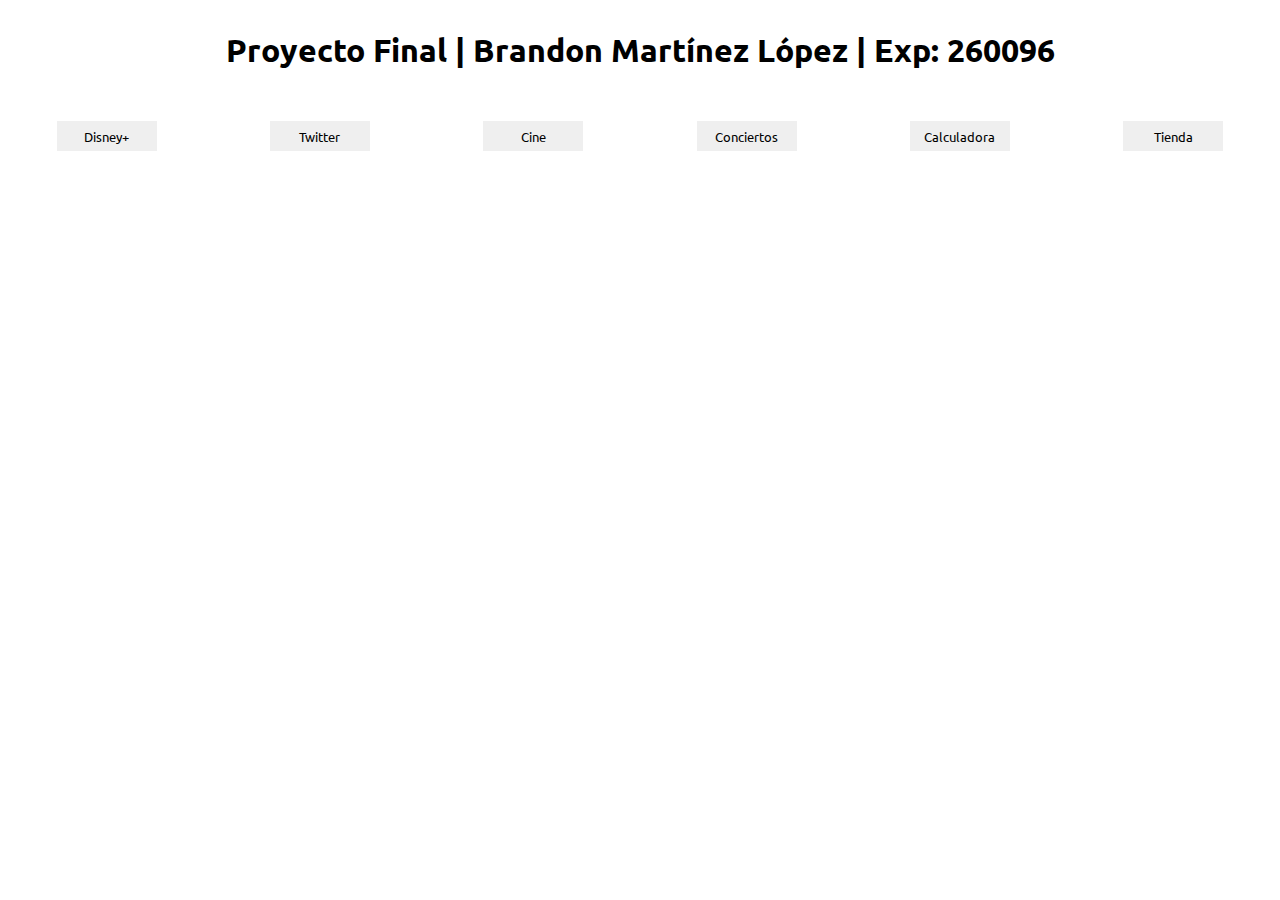
==== index.html @ 3e2f2abb "Add files via upload" ====
<!DOCTYPE html>
<html lang="en">
<head>
    <meta charset="UTF-8">
    <meta http-equiv="X-UA-Compatible" content="IE=edge">
    <meta name="viewport" content="width=device-width, initial-scale=1.0">
    <title>Proyecto Final</title>
    <link href="https://fonts.googleapis.com/css2?family=Ubuntu:wght@300;400;500;700&display=swap" rel="stylesheet">
</head>
<body>
    <h1>Proyecto Final | Brandon Martínez López | Exp: 260096</h1>
    <div>
        <button onclick="location.href='15/index.html'">Disney+</button>
        <button onclick="location.href='twitter/index.html'">Twitter</button>
        <button onclick="location.href='Flexbox(Cine)/index.html'">Cine</button>
        <button onclick="location.href='Conciertos/index.html'">Conciertos</button>
        <button onclick="location.href='DOM/index.html'">Calculadora</button>
        <button onclick="location.href='Tienda/index.html'">Tienda</button>
    </div>
</body>

<style>
    *{
        margin: 0;
        padding: 0;
        font-family: 'Ubuntu', sans-serif;
    }
    h1{
        text-align: center;
        margin-top: 30px;
    }
    div{
        position: relative;
        float: left;
        width: 100%;
        height: 100px;
        display: flex;
        justify-content: space-around;
    }
    button{
        width: 100px;
        height: 30px;
        margin-top: 50px;
        border: none;
        cursor: pointer;
    }
</style>
</html>
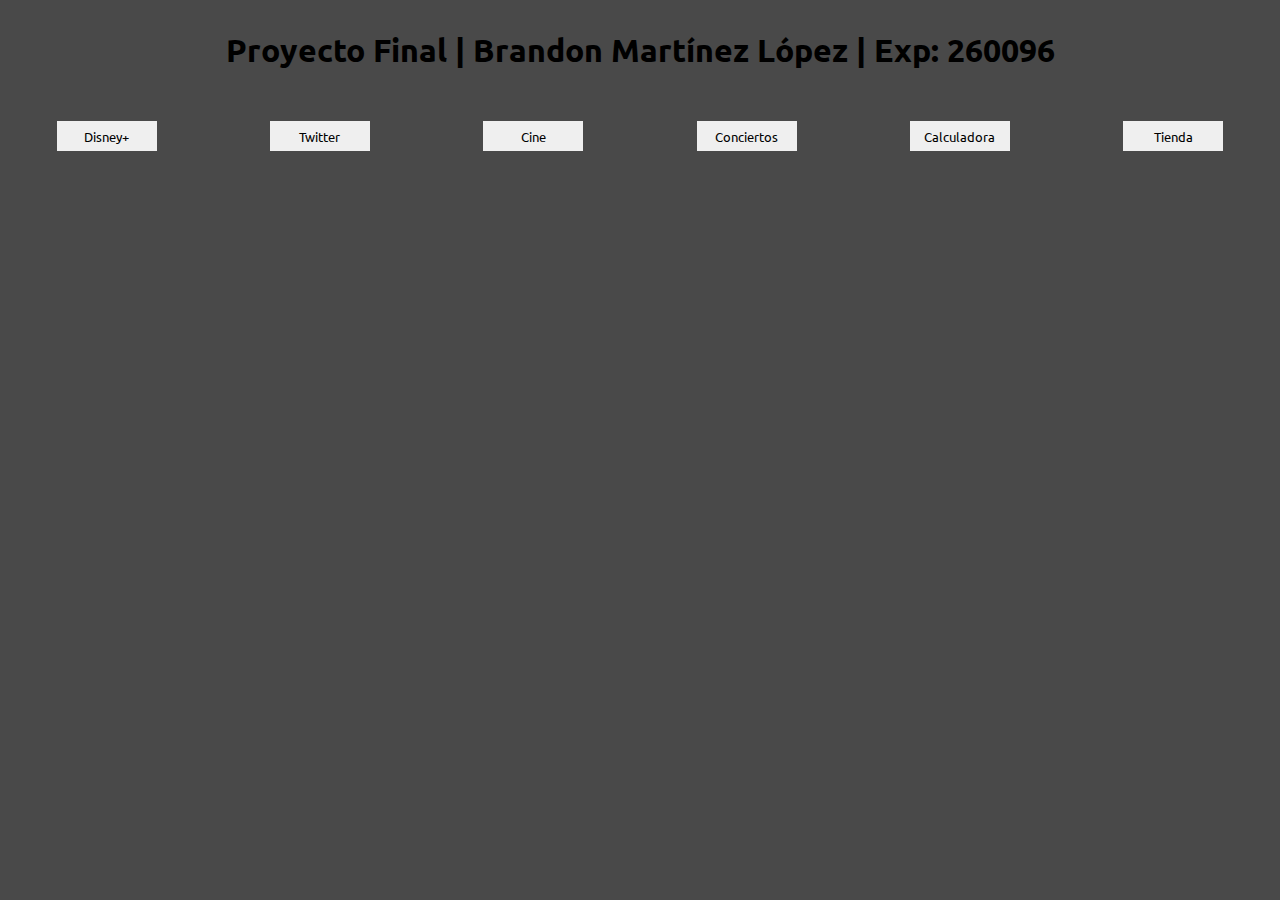
==== commit 4b662334: "Update index.html" ====
--- a/index.html
+++ b/index.html
@@ -25,6 +25,9 @@
         padding: 0;
         font-family: 'Ubuntu', sans-serif;
     }
+    html{
+        background-color: rgb(73, 73, 73);
+    }    
     h1{
         text-align: center;
         margin-top: 30px;
@@ -45,4 +48,4 @@
         cursor: pointer;
     }
 </style>
-</html>+</html>
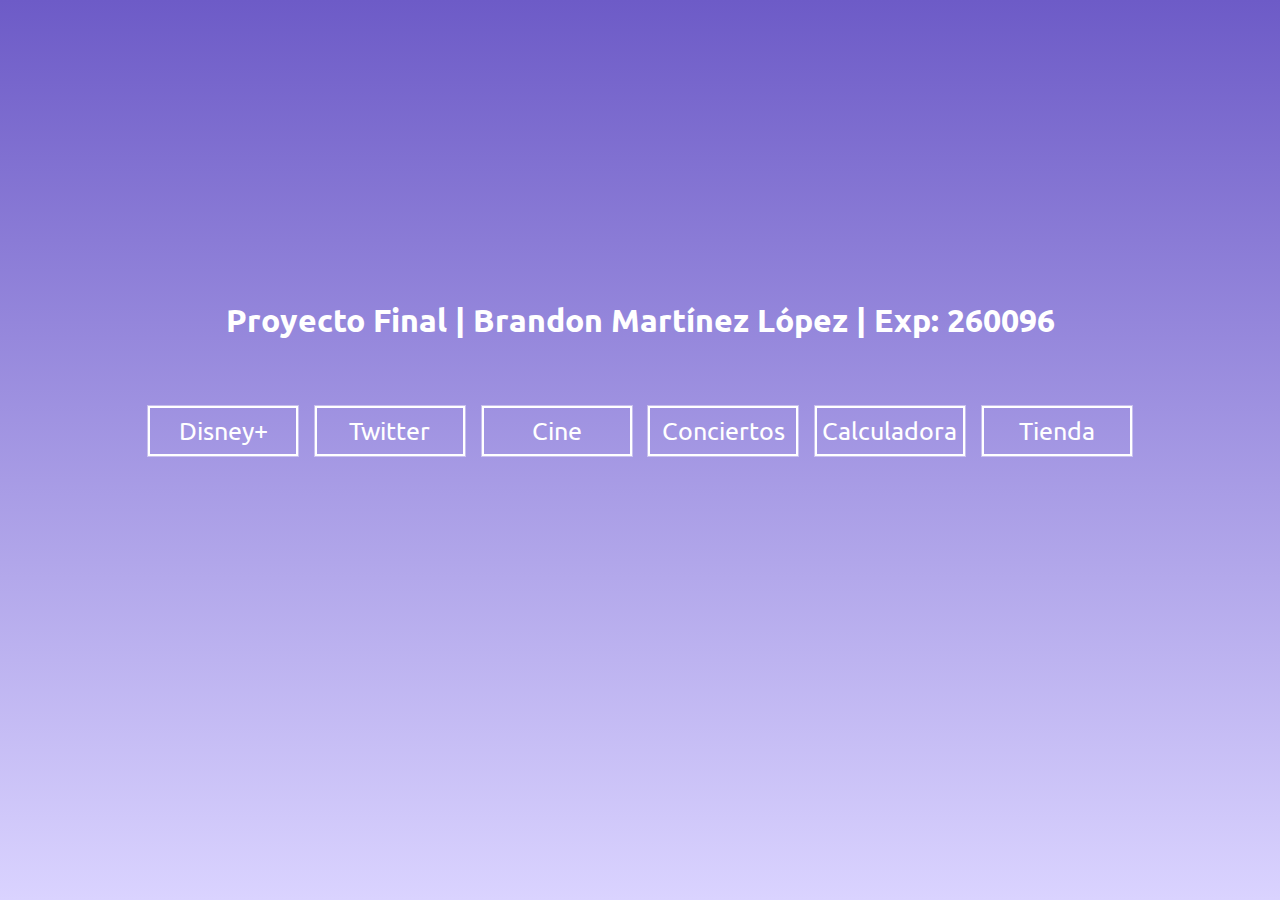
==== commit d132263c: "Estilos" ====
--- a/index.html
+++ b/index.html
@@ -26,26 +26,42 @@
         font-family: 'Ubuntu', sans-serif;
     }
     html{
-        background-color: rgb(73, 73, 73);
-    }    
+        background: linear-gradient(#6D5BC7, #DAD3FF);
+        height: 100%;
+    }
     h1{
         text-align: center;
-        margin-top: 30px;
+        margin-top: 300px;
+        color: white;
     }
     div{
         position: relative;
         float: left;
-        width: 100%;
+        width: 1000px;
         height: 100px;
         display: flex;
+        margin-left: calc(50% - 500px);
+        margin-top: 30px;
         justify-content: space-around;
     }
     button{
-        width: 100px;
-        height: 30px;
-        margin-top: 50px;
-        border: none;
+        color: #fff !important;
+        width: 150px;
+        height: 50px;
+        margin-top: 35px;
+        border: 2px solid #ffffff;
         cursor: pointer;
+        font-size: 25px;
+        background: none;
+        outline: 1px solid;
+        outline-color: rgba(255, 255, 255, 0.4);
+        transition: all 1s cubic-bezier(0.19, 1, 0.22, 1);
+    }
+    button:hover{
+        box-shadow: inset 0 0 20px rgba(255, 255, 255, 0.5), 0 0 20px rgba(255, 255, 255, 0.4);
+        outline-color: rgba(49, 138, 172, 0);
+        outline-offset: 80px;
+        text-shadow: 1px 1px 6px #fff;
     }
 </style>
 </html>
